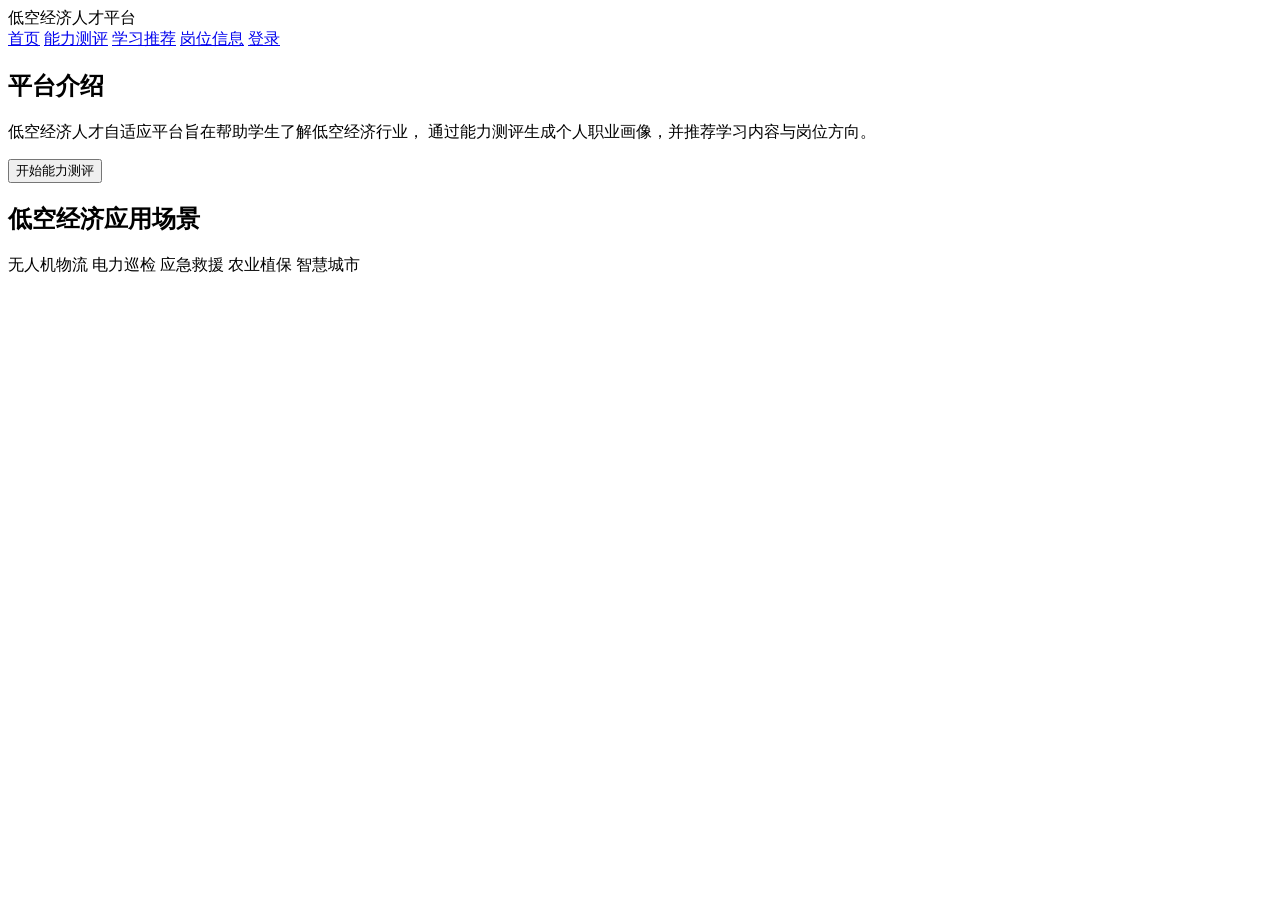
==== index.html @ f8b16e60 "Add files via upload" ====
<!DOCTYPE html>
<html>

<head>

<meta charset="UTF-8">
<meta name="viewport" content="width=device-width, initial-scale=1.0">
<title>低空经济人才平台</title>

<link rel="stylesheet" href="css/style.css">

</head>

<body>

<div class="navbar">

<div class="logo">低空经济人才平台</div>

<div class="nav-links">

<a href="index.html">首页</a>
<a href="test.html">能力测评</a>
<a href="learning.html">学习推荐</a>
<a href="jobs.html">岗位信息</a>
<a href="login.html">登录</a>

</div>

</div>

<div class="container">

<div class="card">

<h2 class="title">平台介绍</h2>

<p>

低空经济人才自适应平台旨在帮助学生了解低空经济行业，
通过能力测评生成个人职业画像，并推荐学习内容与岗位方向。

</p>

<button class="btn" onclick="location.href='test.html'">

开始能力测评

</button>

</div>

<div class="card">

<h2 class="title">低空经济应用场景</h2>

<span class="tag">无人机物流</span>
<span class="tag">电力巡检</span>
<span class="tag">应急救援</span>
<span class="tag">农业植保</span>
<span class="tag">智慧城市</span>

</div>

</div>

</body>

</html>
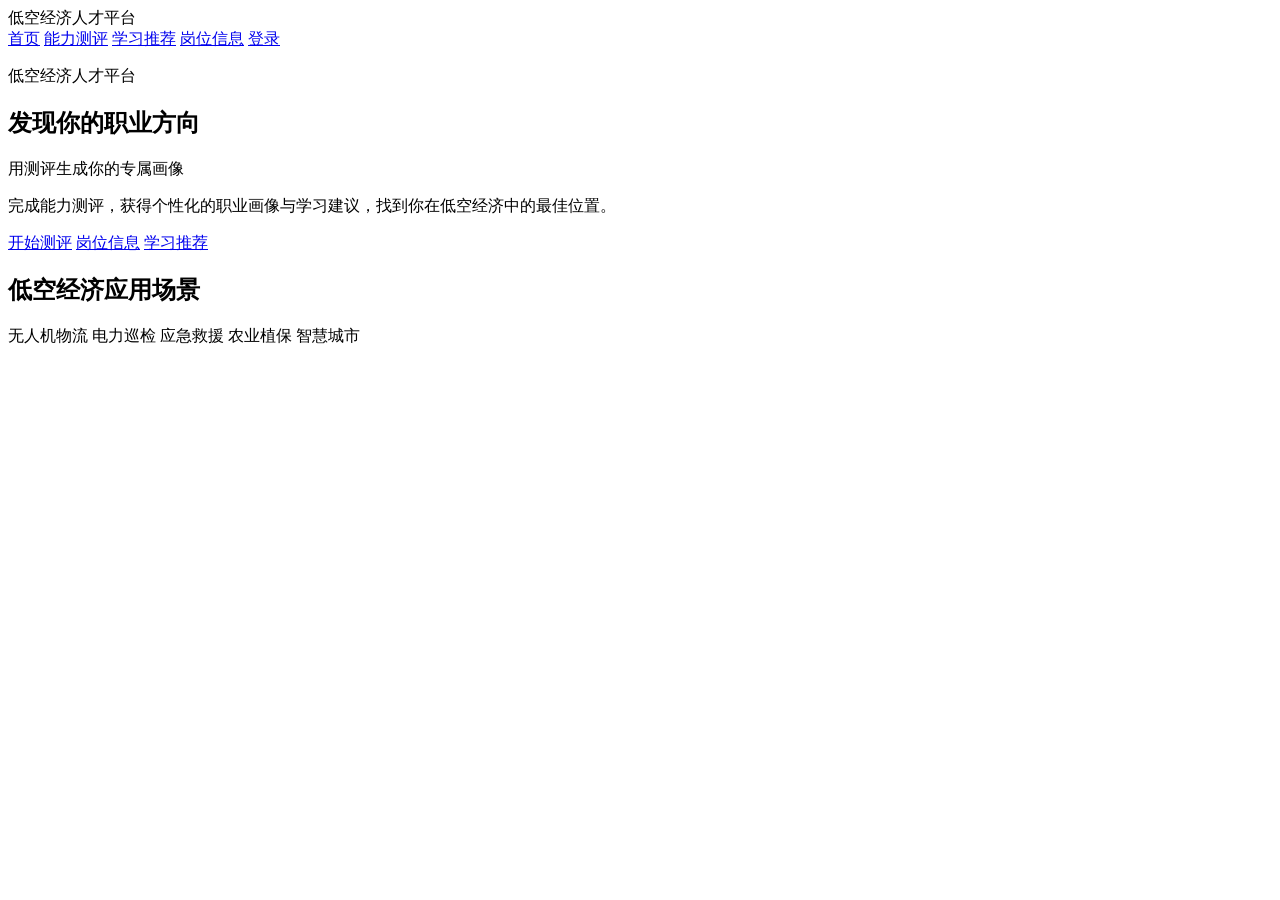
==== commit 59d77eb3: "Add files via upload" ====
--- a/index.html
+++ b/index.html
@@ -1,5 +1,5 @@
 <!DOCTYPE html>
-<html>
+<html lang="zh-CN">
 
 <head>
 
@@ -13,56 +13,79 @@
 
 <body>
 
-<div class="navbar">
+<nav class="navbar" role="navigation" aria-label="主导航">
 
-<div class="logo">低空经济人才平台</div>
+<div class="logo" onclick="location.href='index.html'">低空经济人才平台</div>
 
-<div class="nav-links">
+<div class="nav-links" id="navLinks">
 
-<a href="index.html">首页</a>
+<a href="index.html" class="active">首页</a>
 <a href="test.html">能力测评</a>
 <a href="learning.html">学习推荐</a>
 <a href="jobs.html">岗位信息</a>
-<a href="login.html">登录</a>
+
+<!-- 登录按钮交给JS控制 -->
+<span id="authArea"></span>
 
 </div>
 
-</div>
+</nav>
 
-<div class="container">
+<main class="container">
 
-<div class="card">
+  <section class="hero" aria-labelledby="heroTitle">
+    <p class="hero-eyebrow">低空经济人才平台</p>
+    <h1 class="hero-title" id="heroTitle">发现你的职业方向</h1>
+    <p class="hero-title-sub">用测评生成你的专属画像</p>
+    <p class="hero-desc">完成能力测评，获得个性化的职业画像与学习建议，找到你在低空经济中的最佳位置。</p>
+    <div class="hero-actions">
+      <a class="btn btn-green" href="test.html">开始测评</a>
+      <a class="btn" href="jobs.html">岗位信息</a>
+      <a class="btn btn-outline" href="learning.html">学习推荐</a>
+    </div>
+  </section>
 
-<h2 class="title">平台介绍</h2>
+  <div class="card">
 
-<p>
+    <h2 class="title">低空经济应用场景</h2>
 
-低空经济人才自适应平台旨在帮助学生了解低空经济行业，
-通过能力测评生成个人职业画像，并推荐学习内容与岗位方向。
+    <div>
+      <span class="tag">无人机物流</span>
+      <span class="tag">电力巡检</span>
+      <span class="tag">应急救援</span>
+      <span class="tag">农业植保</span>
+      <span class="tag">智慧城市</span>
+    </div>
 
-</p>
+  </div>
 
-<button class="btn" onclick="location.href='test.html'">
+</main>
 
-开始能力测评
+<!-- 新增：登录状态控制 -->
+<script>
+window.onload = function () {
+    var isLogin = localStorage.getItem("isLogin");
+    var username = localStorage.getItem("username");
+    var authArea = document.getElementById("authArea");
 
-</button>
+    if (isLogin === "true") {
+        authArea.innerHTML = `
+            <a href="profile.html">你好，${username || "用户"}</a>
+            <a href="#" onclick="logout()">退出</a>
+        `;
+    } else {
+        //  未登录
+        authArea.innerHTML = `<a href="login.html">登录</a>`;
+    }
+};
 
-</div>
-
-<div class="card">
-
-<h2 class="title">低空经济应用场景</h2>
-
-<span class="tag">无人机物流</span>
-<span class="tag">电力巡检</span>
-<span class="tag">应急救援</span>
-<span class="tag">农业植保</span>
-<span class="tag">智慧城市</span>
-
-</div>
-
-</div>
+//  退出登录
+function logout() {
+    localStorage.clear();
+    alert("已退出登录");
+    location.reload();
+}
+</script>
 
 </body>
 
